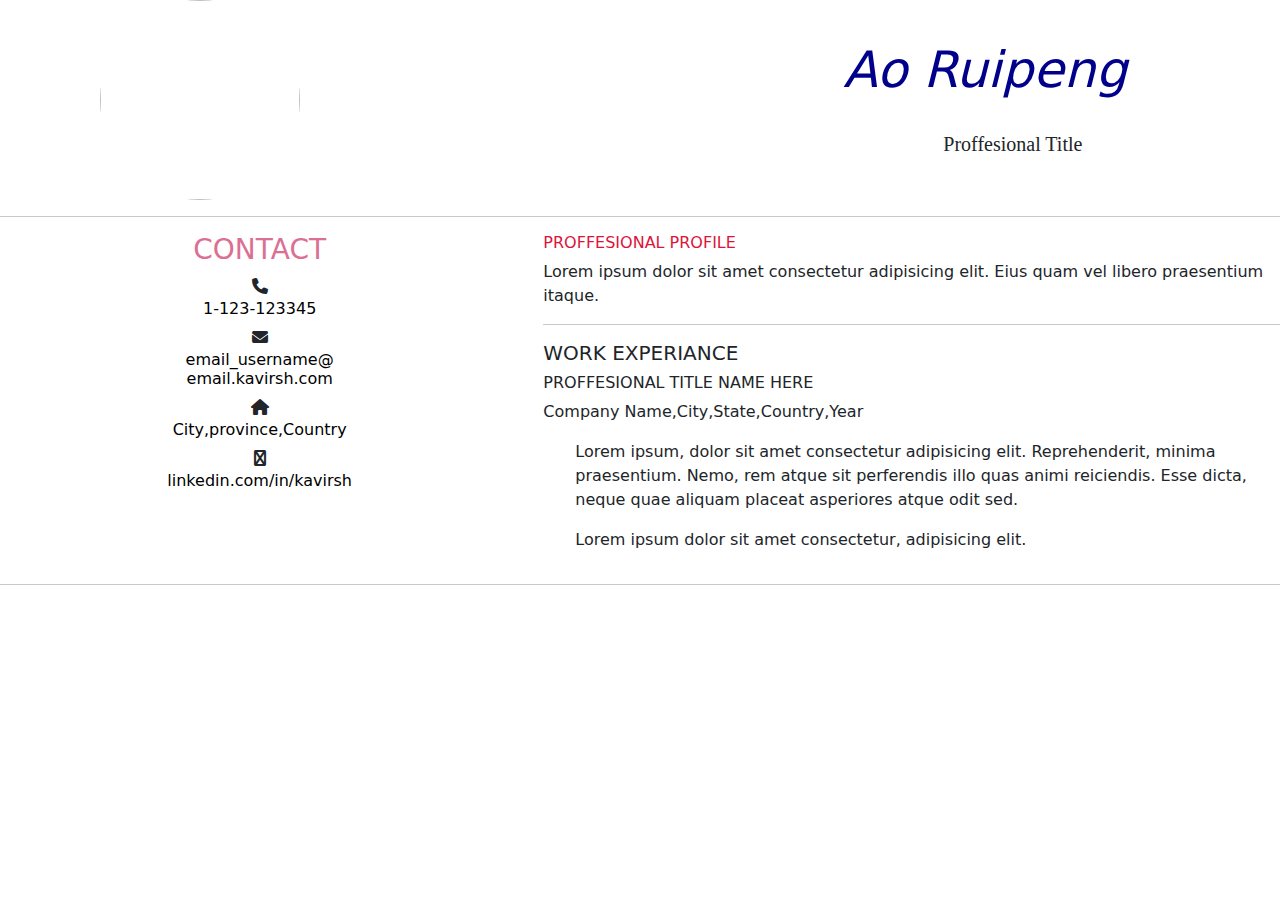
==== about.html @ 6e49fa5a "initial commit" ====
<!DOCTYPE html>
<html lang="en">
    <head>
        <title>Home page</title>
        <link href="https://cdn.jsdelivr.net/npm/bootstrap@5.3.3/dist/css/bootstrap.min.css" rel="stylesheet" integrity="sha384-QWTKZyjpPEjISv5WaRU9OFeRpok6YctnYmDr5pNlyT2bRjXh0JMhjY6hW+ALEwIH" crossorigin="anonymous">
        <script src="https://cdn.jsdelivr.net/npm/bootstrap@5.3.3/dist/js/bootstrap.bundle.min.js" integrity="sha384-YvpcrYf0tY3lHB60NNkmXc5s9fDVZLESaAA55NDzOxhy9GkcIdslK1eN7N6jIeHz" crossorigin="anonymous"></script>   
        <link rel="stylesheet" href="https://cdnjs.cloudflare.com/ajax/libs/font-awesome/6.7.2/css/all.min.css" integrity="sha512-Evv84Mr4kqVGRNSgIGL/F/aIDqQb7xQ2vcrdIwxfjThSH8CSR7PBEakCr51Ck+w+/U6swU2Im1vVX0SVk9ABhg==" crossorigin="anonymous" referrerpolicy="no-referrer" />
        <link rel="stylesheet" href="boot.css">   
    </head>
    <body>
        <div class="row">
            <div class="col-md-5 div1">
               <img src="https://static.vecteezy.com/system/resources/thumbnails/053/630/749/small/a-beautiful-young-business-woman-in-a-suit-and-tie-photo.jpeg">
            </div>
            <div class="col-md-7 div2">
                <h1>Ao Ruipeng</h1><br>
                <h5>Proffesional Title</h5>
            </div>
        </div>
        <hr>
      <div class="row">
           <div class="col-md-5 div3">
        <center><h3>CONTACT</h3></center>
        <center> <i class="fa fa-phone"></i></center>
        <center> <h6>1-123-123345</h6></center>
        <center> <i class="fa fa-envelope"></i></center>
        <center><h6>email_username@<br>email.kavirsh.com</h6></center>
        <center> <i class="fa fa-home"></i></center>
        <center><h6>City,province,Country</h6></center>
        <center><i class="fa fa-linkedin"></i></center>
        <center><h6>linkedin.com/in/kavirsh</h6></center>
           </div>
           <div class="col-md-7 div4">
            <h6><span style="color: crimson;" >PROFFESIONAL PROFILE</span></h6>
            <p>Lorem ipsum dolor sit amet consectetur adipisicing elit. Eius quam vel libero praesentium itaque.</p>
            <hr>
            <h5>WORK EXPERIANCE</h5>
            <h6>PROFFESIONAL TITLE NAME HERE</h6>
             <p>Company Name,City,State,Country,Year</p>

             <ul >
                <p>Lorem ipsum, dolor sit amet consectetur adipisicing elit. Reprehenderit, minima praesentium. Nemo, rem atque sit perferendis illo quas animi reiciendis. Esse dicta, neque quae aliquam placeat asperiores atque odit sed.</p>
                <p>Lorem ipsum dolor sit amet consectetur, adipisicing elit. </p>
             </ul>

           </div>
      </div>  
           <hr>
           
    </body>

</html>
---- boot.css ----
img{
    height: 200px;
    width: 200px;
    border-radius: 200px;
    margin-left: 100px;
}
.div2 h1{
     font-style: italic;
     margin-left: 300px;
     color: darkblue;
     margin-top: 40px;
     font-size: 50px;
}
.div2 h5{
    margin-left: 400px;
    font-family: Georgia, 'Times New Roman', Times, serif;
}

.div3 h3{
     font: bold;
     color: palevioletred;
}
.div3 h6{
    color:black;
}
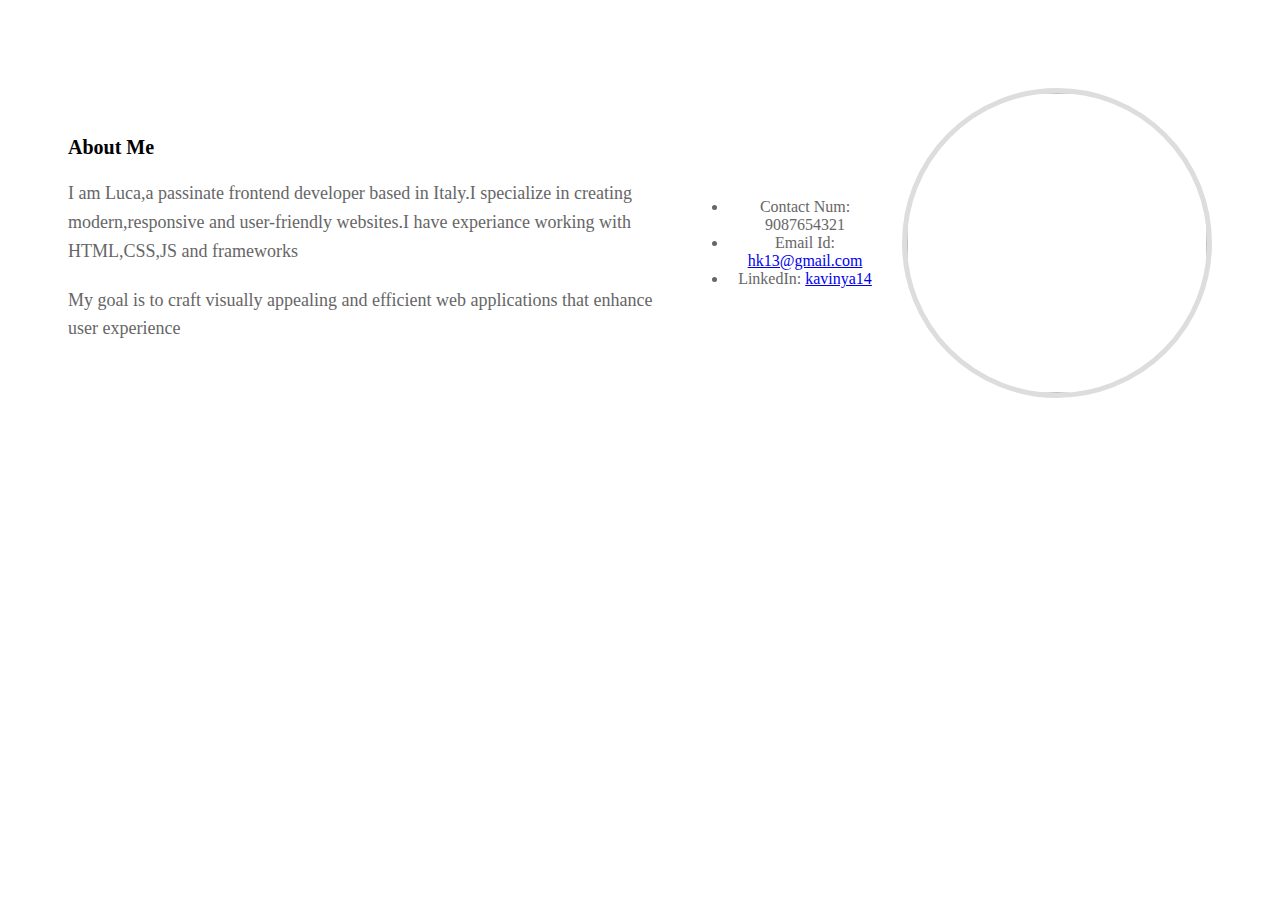
==== commit ebb482dc: "updated commit" ====
--- a/about.html
+++ b/about.html
@@ -1,52 +1,35 @@
 <!DOCTYPE html>
 <html lang="en">
     <head>
-        <title>Home page</title>
-        <link href="https://cdn.jsdelivr.net/npm/bootstrap@5.3.3/dist/css/bootstrap.min.css" rel="stylesheet" integrity="sha384-QWTKZyjpPEjISv5WaRU9OFeRpok6YctnYmDr5pNlyT2bRjXh0JMhjY6hW+ALEwIH" crossorigin="anonymous">
-        <script src="https://cdn.jsdelivr.net/npm/bootstrap@5.3.3/dist/js/bootstrap.bundle.min.js" integrity="sha384-YvpcrYf0tY3lHB60NNkmXc5s9fDVZLESaAA55NDzOxhy9GkcIdslK1eN7N6jIeHz" crossorigin="anonymous"></script>   
-        <link rel="stylesheet" href="https://cdnjs.cloudflare.com/ajax/libs/font-awesome/6.7.2/css/all.min.css" integrity="sha512-Evv84Mr4kqVGRNSgIGL/F/aIDqQb7xQ2vcrdIwxfjThSH8CSR7PBEakCr51Ck+w+/U6swU2Im1vVX0SVk9ABhg==" crossorigin="anonymous" referrerpolicy="no-referrer" />
-        <link rel="stylesheet" href="boot.css">   
+        <meta charset="UTF-8">
+        <meta name="viewport" content="width=device-width,initial-scale=1.0">
+        <title>Portfolio</title>
+        <link rel="stylesheet" href="style.css">
     </head>
     <body>
-        <div class="row">
-            <div class="col-md-5 div1">
-               <img src="https://static.vecteezy.com/system/resources/thumbnails/053/630/749/small/a-beautiful-young-business-woman-in-a-suit-and-tie-photo.jpeg">
-            </div>
-            <div class="col-md-7 div2">
-                <h1>Ao Ruipeng</h1><br>
-                <h5>Proffesional Title</h5>
-            </div>
+        
+        <section class="about">
+        <div class="content">
+            <h1>About Me</h1>
+            <p> I am Luca,a passinate frontend developer based in Italy.I specialize in creating modern,responsive and user-friendly websites.I have experiance working with HTML,CSS,JS and frameworks</p>
+            <p>My goal is to craft visually appealing and efficient web applications that enhance user experience</p>
         </div>
-        <hr>
-      <div class="row">
-           <div class="col-md-5 div3">
-        <center><h3>CONTACT</h3></center>
-        <center> <i class="fa fa-phone"></i></center>
-        <center> <h6>1-123-123345</h6></center>
-        <center> <i class="fa fa-envelope"></i></center>
-        <center><h6>email_username@<br>email.kavirsh.com</h6></center>
-        <center> <i class="fa fa-home"></i></center>
-        <center><h6>City,province,Country</h6></center>
-        <center><i class="fa fa-linkedin"></i></center>
-        <center><h6>linkedin.com/in/kavirsh</h6></center>
-           </div>
-           <div class="col-md-7 div4">
-            <h6><span style="color: crimson;" >PROFFESIONAL PROFILE</span></h6>
-            <p>Lorem ipsum dolor sit amet consectetur adipisicing elit. Eius quam vel libero praesentium itaque.</p>
-            <hr>
-            <h5>WORK EXPERIANCE</h5>
-            <h6>PROFFESIONAL TITLE NAME HERE</h6>
-             <p>Company Name,City,State,Country,Year</p>
+        <footer>
+            <ul>
+                <li>Contact Num: 9087654321</li>
+                <li>Email Id: <a href="mailto:hk13@gmail.com">hk13@gmail.com</a></li>
+                <li>LinkedIn: <a href="https://www.linkedin.com/in/kavinya14" target="_blank">kavinya14</a></li>
+            </ul>
+        </footer>
+        
 
-             <ul >
-                <p>Lorem ipsum, dolor sit amet consectetur adipisicing elit. Reprehenderit, minima praesentium. Nemo, rem atque sit perferendis illo quas animi reiciendis. Esse dicta, neque quae aliquam placeat asperiores atque odit sed.</p>
-                <p>Lorem ipsum dolor sit amet consectetur, adipisicing elit. </p>
-             </ul>
+        <div class="image">
+            <img src="https://encrypted-tbn0.gstatic.com/images?q=tbn:ANd9GcRA_RWhm6dseh9WiP3XpNb-q1UeLHOsGs4CQtgj91jPqBQDbWYEypO_kOh7OBW0ELCV04E&usqp=CAU">
 
-           </div>
-      </div>  
-           <hr>
-           
+        </div>
+
+        
+    </section>
     </body>
-
-</html>+</html>
+      
--- a/style.css
+++ b/style.css
@@ -0,0 +1,43 @@
+.about{
+    display: flex;
+    align-items: center;
+    justify-content: space-between;
+    max-width: 1200px;
+    margin: auto;
+    padding: 80px 60px;
+}
+.content{
+    max-width: 600px;
+}
+.about h1{
+    font-size: 20px;
+    font-weight: 700px;
+    margin-bottom: 20px;
+}
+.about p{
+    font-size: 18px;
+    color: #666;
+    line-height: 1.6;
+    margin-bottom: 20px;
+}
+.about img{
+    width: 300px;
+    height: 300px;
+    border-radius: 300px;
+    border: 5px solid #ddd;
+}
+footer{
+    padding: 20px;
+    color: #666;
+    text-align: center;
+}
+
+@media (max-width:900px) {
+    .about{
+        flex-direction: column;
+        text-align: center;
+    }
+    .img{
+        margin: 20px;
+    }
+}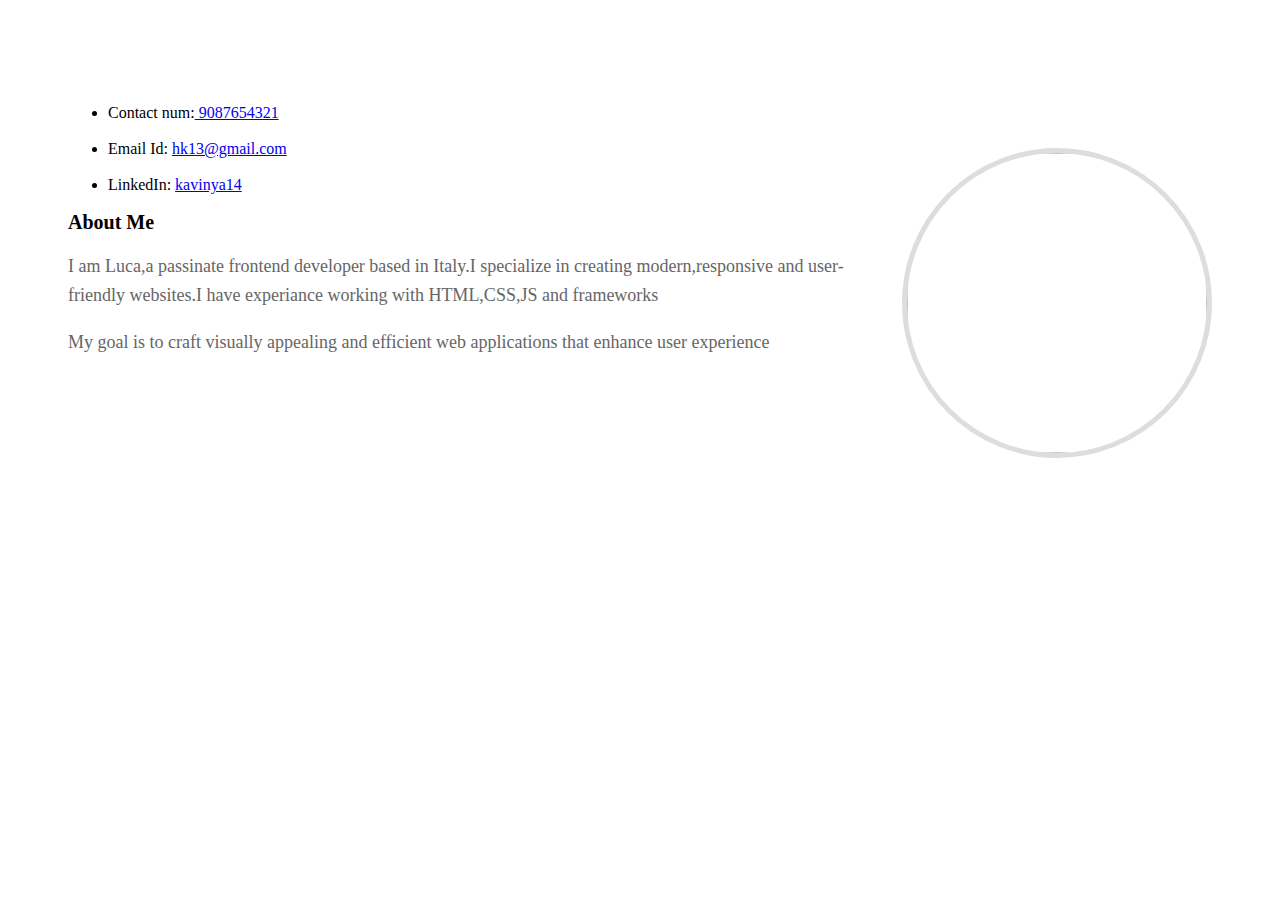
==== commit 61e4f2ef: "updated commit" ====
--- a/about.html
+++ b/about.html
@@ -9,18 +9,21 @@
     <body>
         
         <section class="about">
+       
+            
+        <div  class="per">
+            <ul>
+                <li> Contact num:<a href="#" > 9087654321 </a></li><br>
+                <li>Email Id: <a href="mailto:hk13@gmail.com">hk13@gmail.com</a></li><br>
+                <li>LinkedIn: <a href="https://www.linkedin.com/in/kavinya14" target="_blank">kavinya14</a></li><br>
+            </ul>
+        </div>
+
         <div class="content">
             <h1>About Me</h1>
             <p> I am Luca,a passinate frontend developer based in Italy.I specialize in creating modern,responsive and user-friendly websites.I have experiance working with HTML,CSS,JS and frameworks</p>
             <p>My goal is to craft visually appealing and efficient web applications that enhance user experience</p>
         </div>
-        <footer>
-            <ul>
-                <li>Contact Num: 9087654321</li>
-                <li>Email Id: <a href="mailto:hk13@gmail.com">hk13@gmail.com</a></li>
-                <li>LinkedIn: <a href="https://www.linkedin.com/in/kavinya14" target="_blank">kavinya14</a></li>
-            </ul>
-        </footer>
         
 
         <div class="image">
--- a/style.css
+++ b/style.css
@@ -1,35 +1,34 @@
 .about{
     display: flex;
-    align-items: center;
     justify-content: space-between;
-    max-width: 1200px;
     margin: auto;
     padding: 80px 60px;
-}
-.content{
-    max-width: 600px;
 }
 .about h1{
     font-size: 20px;
     font-weight: 700px;
-    margin-bottom: 20px;
 }
 .about p{
     font-size: 18px;
     color: #666;
     line-height: 1.6;
-    margin-bottom: 20px;
 }
 .about img{
     width: 300px;
     height: 300px;
     border-radius: 300px;
     border: 5px solid #ddd;
+    margin-top: 60px;
+    margin-left: 20px;
 }
-footer{
-    padding: 20px;
-    color: #666;
-    text-align: center;
+.per{
+   position: absolute;
+}
+
+
+.content{
+    margin-right: 20px;
+    margin-top: 110px;
 }
 
 @media (max-width:900px) {
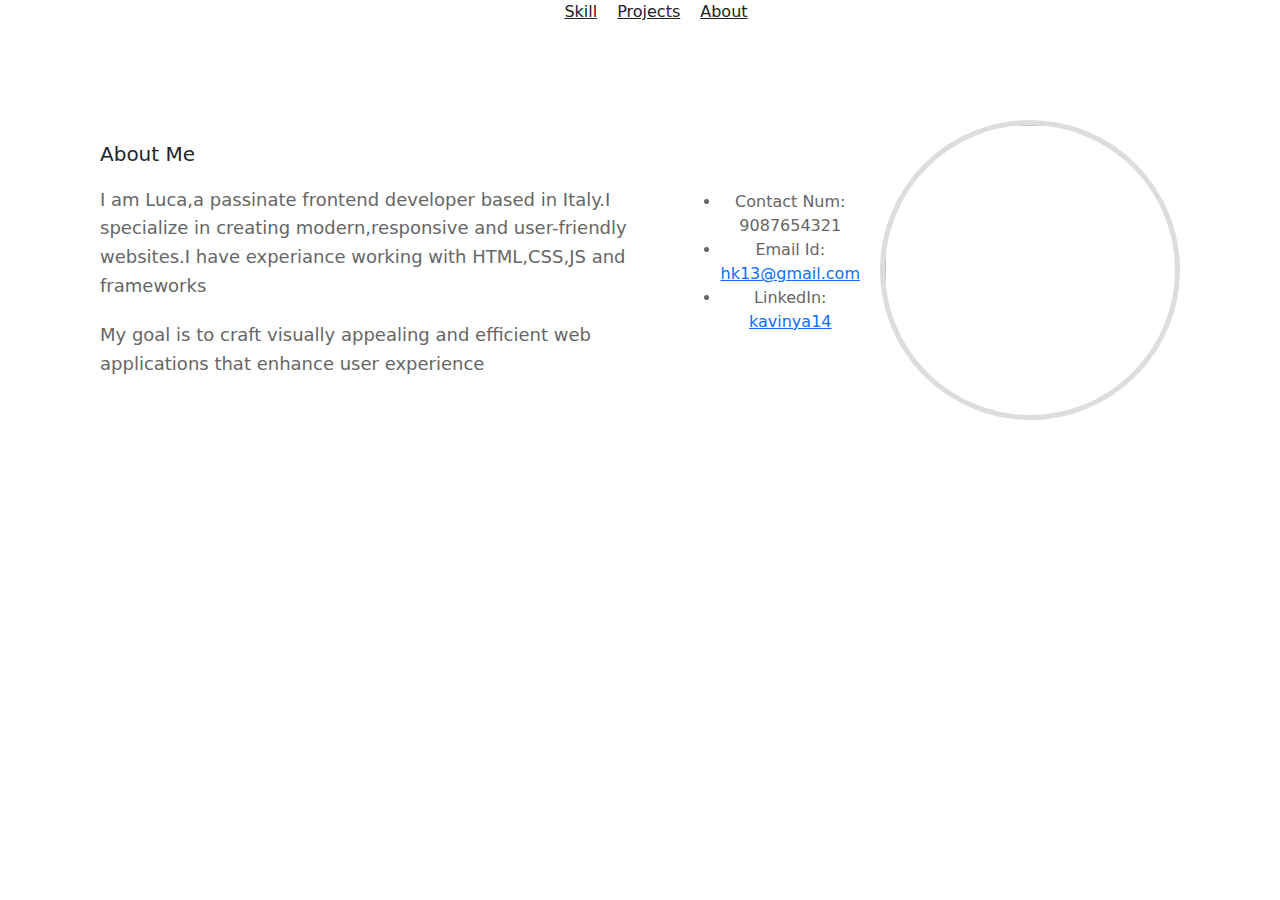
==== commit fce7cbc5: "changed commit" ====
--- a/about.html
+++ b/about.html
@@ -4,26 +4,31 @@
         <meta charset="UTF-8">
         <meta name="viewport" content="width=device-width,initial-scale=1.0">
         <title>Portfolio</title>
+        <link href="https://cdn.jsdelivr.net/npm/bootstrap@5.3.3/dist/css/bootstrap.min.css" rel="stylesheet" integrity="sha384-QWTKZyjpPEjISv5WaRU9OFeRpok6YctnYmDr5pNlyT2bRjXh0JMhjY6hW+ALEwIH" crossorigin="anonymous">
+        <script src="https://cdn.jsdelivr.net/npm/bootstrap@5.3.3/dist/js/bootstrap.bundle.min.js" integrity="sha384-YvpcrYf0tY3lHB60NNkmXc5s9fDVZLESaAA55NDzOxhy9GkcIdslK1eN7N6jIeHz" crossorigin="anonymous"></script>   
         <link rel="stylesheet" href="style.css">
     </head>
     <body>
-        
+        <nav>
+            <ul>
+                <li><a href="skill.html">Skill</a></li>
+                <li><a href="project.html">Projects</a></li>
+                <li><a href="about.html">About</a></li>
+            </ul>
+        </nav>
         <section class="about">
-       
-            
-        <div  class="per">
-            <ul>
-                <li> Contact num:<a href="#" > 9087654321 </a></li><br>
-                <li>Email Id: <a href="mailto:hk13@gmail.com">hk13@gmail.com</a></li><br>
-                <li>LinkedIn: <a href="https://www.linkedin.com/in/kavinya14" target="_blank">kavinya14</a></li><br>
-            </ul>
-        </div>
-
         <div class="content">
             <h1>About Me</h1>
             <p> I am Luca,a passinate frontend developer based in Italy.I specialize in creating modern,responsive and user-friendly websites.I have experiance working with HTML,CSS,JS and frameworks</p>
             <p>My goal is to craft visually appealing and efficient web applications that enhance user experience</p>
         </div>
+        <footer>
+            <ul>
+                <li>Contact Num: 9087654321</li>
+                <li>Email Id: <a href="mailto:hk13@gmail.com">hk13@gmail.com</a></li>
+                <li>LinkedIn: <a href="https://www.linkedin.com/in/kavinya14" target="_blank">kavinya14</a></li>
+            </ul>
+        </footer>
         
 
         <div class="image">
--- a/style.css
+++ b/style.css
@@ -1,34 +1,52 @@
+nav ul{
+    display: flex;
+    gap: 20px;
+    justify-content: center;
+}
+nav ul li{
+    display: inline;
+}
+nav ul li a{
+    color: #222;
+    font-weight: 200px;
+    transition: color 0.3s;
+}
+
+nav ul li a:hover{
+    color: #6a00ff;
+}
 .about{
     display: flex;
+    align-items: center;
     justify-content: space-between;
+    max-width: 1200px;
     margin: auto;
     padding: 80px 60px;
+}
+.content{
+    max-width: 600px;
 }
 .about h1{
     font-size: 20px;
     font-weight: 700px;
+    margin-bottom: 20px;
 }
 .about p{
     font-size: 18px;
     color: #666;
     line-height: 1.6;
+    margin-bottom: 20px;
 }
 .about img{
     width: 300px;
     height: 300px;
     border-radius: 300px;
     border: 5px solid #ddd;
-    margin-top: 60px;
-    margin-left: 20px;
 }
-.per{
-   position: absolute;
-}
-
-
-.content{
-    margin-right: 20px;
-    margin-top: 110px;
+footer{
+    padding: 20px;
+    color: #666;
+    text-align: center;
 }
 
 @media (max-width:900px) {
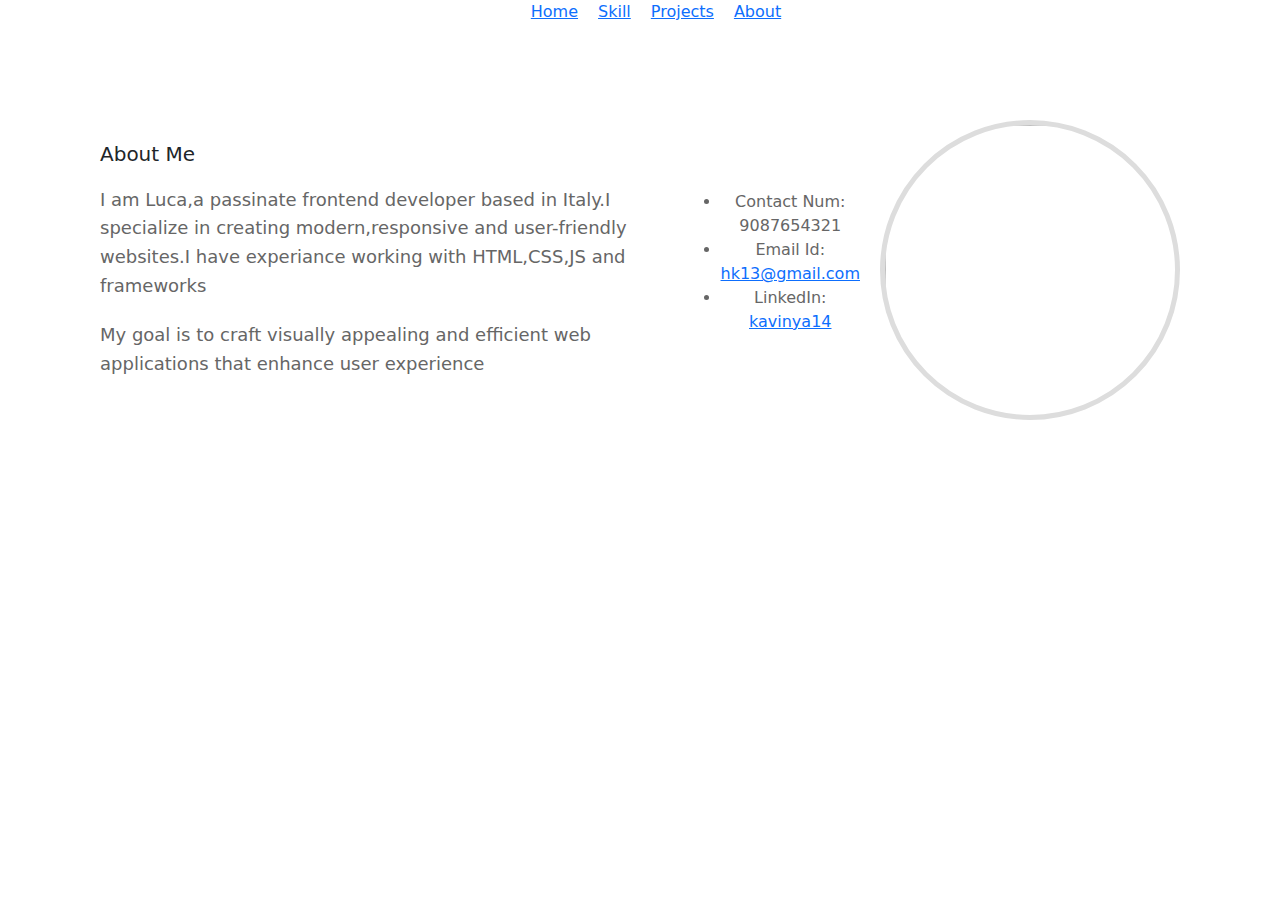
==== commit 3af9dd9c: "updated commit" ====
--- a/about.html
+++ b/about.html
@@ -11,9 +11,14 @@
     <body>
         <nav>
             <ul>
-                <li><a href="skill.html">Skill</a></li>
-                <li><a href="project.html">Projects</a></li>
-                <li><a href="about.html">About</a></li>
+                <a href="./index.html">
+                <li>Home</li>
+                <a href="./skill.html">
+                <li>Skill</li>
+                <a href="./project.html">
+                <li>Projects</li>
+                <a href="./about.html">
+                <li>About</li></a>
             </ul>
         </nav>
         <section class="about">
